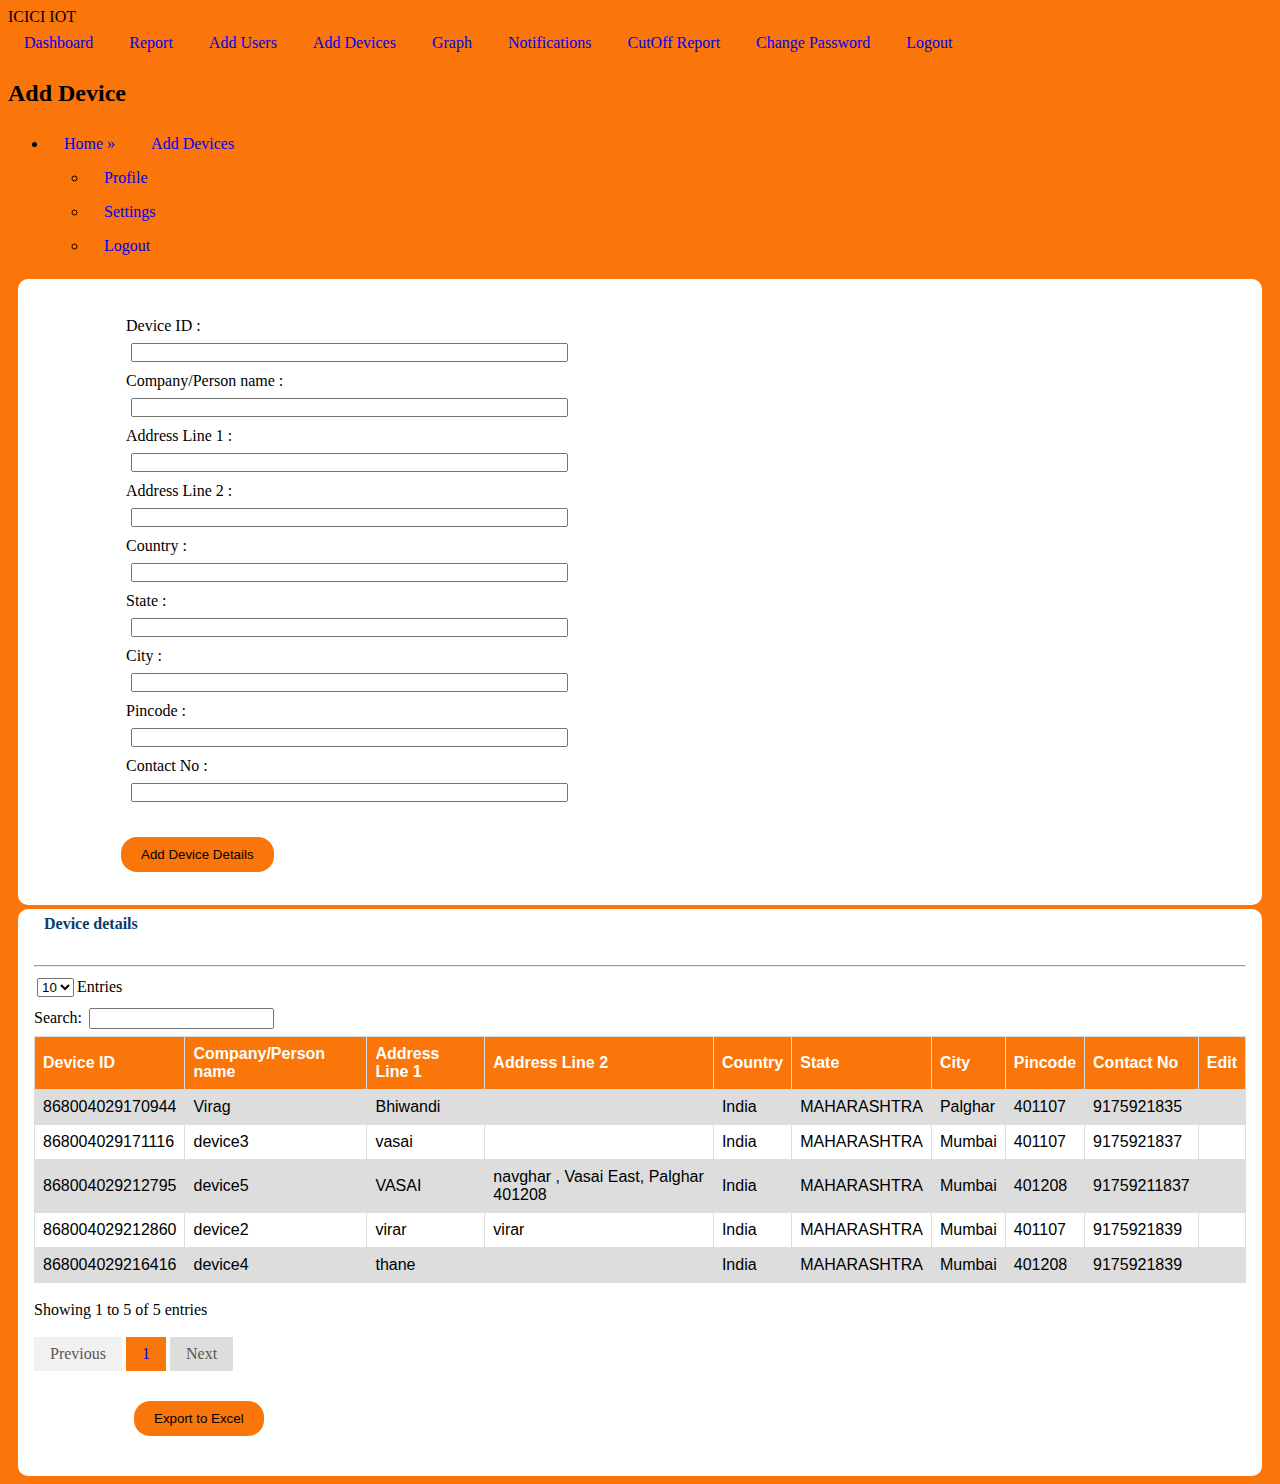
==== icci_adddevice.html @ f8239604 "Add files via upload" ====
<!DOCTYPE html>
  <meta charset="UTF-8">
    <meta http-equiv="X-UA-Compatible" content="IE=edge">
    <meta name="viewport" content="width=device-width, initial-scale=1.0">
    <link rel="stylesheet" href="https://cdnjs.cloudflare.com/ajax/libs/font-awesome/6.1.1/css/all.min.css"
        integrity="sha512-KfkfwYDsLkIlwQp6LFnl8zNdLGxu9YAA1QvwINks4PhcElQSvqcyVLLD9aMhXd13uQjoXtEKNosOWaZqXgel0g=="
        crossorigin="anonymous" referrerpolicy="no-referrer" />
    <link href="https://cdn.jsdelivr.net/npm/bootstrap@5.1.3/dist/css/bootstrap.min.css" rel="stylesheet"
        integrity="sha384-1BmE4kWBq78iYhFldvKuhfTAU6auU8tT94WrHftjDbrCEXSU1oBoqyl2QvZ6jIW3" crossorigin="anonymous">
    <link rel="stylesheet" href="icci_adduser.css">
    <link rel="stylesheet" href="assets/bootstrap/css/bootstrap.min.css">
    <link rel="stylesheet" href="assets/fonts/font-awesome.min.css">
    <link rel="stylesheet" href="assets/css/style.css">
    <title>Add Device |ICICI IOT</title>
</head>
<style>
.form-group{
	margin-left:100px;
	width:70%;
	padding:5px;
	
}
.form-control{
	margin-left: 5px;
	margin-top:8px;
	width: 50%;
	height: 70%;
	padding: 0px;	
}
.col-form-label{
	padding: 0px;
}
	
</style>
<body style="background-color:#fa760a;">

    

    
  <!-- sidebar -->
   <div class="d-flex" id="wrapper">
        <div class="bg-white" id="sidebar-wrapper">
            <div class="sidebar-heading text-center py-4 primary-text fs-4 fw-bold text-uppercase border-bottom">
                <i class="fa fa-bars me-2"></i>ICICI IOT

            </div>

            <div class="list-group list-group-flush my-3">
                <a href="#" class="list-group-item list-group-action bg-transparent second-text fw-bold">
                    <i class="fa fa-tachometer me-2"></i>Dashboard
                </a>
                <a href="#" class="list-group-item list-group-action bg-transparent second-text fw-bold">
                    <i class="fa fa-file-text me-2"></i>Report
                </a>
                <a href="#" class="list-group-item list-group-action bg-transparent second-text fw-bold">
                    <i class="fa fa-user-plus me-2"></i>Add Users
                </a>
                <a href="#" class="list-group-item list-group-action bg-transparent second-text fw-bold">
                    <i class="fa fa-desktop me-2"></i>Add Devices
                </a>
                <a href="#" class="list-group-item list-group-action bg-transparent second-text fw-bold">
                    <i class="fa fa-bar-chart me-2"></i>Graph
                </a>
                <a href="#" class="list-group-item list-group-action bg-transparent second-text fw-bold">
                    <i class="fa fa-bell me-2"></i>Notifications
                </a>
                <a href="#" class="list-group-item list-group-action bg-transparent second-text fw-bold">
                    <i class="fa fa-file-text me-2"></i>CutOff Report
                </a>
                <a href="#" class="list-group-item list-group-action bg-transparent second-text fw-bold">
                    <i class="fa fa-key me-2"></i>Change Password
                </a>
                <a href="#" class="list-group-item list-group-action bg-transparent second-text fw-bold">
                    <i class="fa fa-sign-out me-2"></i>Logout
                </a>
                <a href="#" class="list-group-item list-group-action bg-transparent text-danger fw-bold">
                </a>
            </a>
            <a href="#" class="list-group-item list-group-action bg-transparent text-danger fw-bold">
            </a>
        </a>
        <a href="#" class="list-group-item list-group-action bg-transparent text-danger fw-bold">
        </a>
    </a>
    
    


    
               
            </div>

        </div>

        
        <!--------------------------------------------------------------------------->
        <div id="page-content-wrapper">
            <nav class="navbar navbar-exapnd-lg navbar-light bg-transparent py-4 px-4">
                <div class="d-flex align-items-center">
                    <i class="fa fa-align-left second-text fs-4 me-3" id="menu-toggle"></i>
                    <h2 class="fs-2 m-0">Add Device</h2>
                </div>
               
                <div class="collaspe navbar-collaspe" id="navbarSupportedContent">
                    <ul class="navbar-nav ms-auto mb-2 mb-lg-0">
                        <li class="nav-item-dropdown">
                            <a href="#about" class=" bg-transparent second-text fw-bold">Home &raquo;</a>
                            <a href="#about" class=" bg-transparent second-text fw-bold">Add Devices</a>
                            
                      
                            <ul class="dropdown-menu" aria-labelledby="navbarDropdown">
                                <li> <a href="#" class="dropdown-item">Profile</a></li>
                                <li> <a href="#" class="dropdown-item">Settings</a></li>
                                <li> <a href="#" class="dropdown-item">Logout</a></li>
                            </ul>

                        </li>

                    </ul>

                </div>
            </nav>
            <!--------------------------------------------------------------------------->

<!-- form container ---------------------------------------------------->
<div class="container-fluid" style="background:white;margin-top:3px;margin-right:10px;margin-left:10px; margin-bottom: 4px;border-style:solid;border-color:white;overflow:hidden;border-radius:10px;width: auto;">
	<form>
  <div class="form-group row" style="margin-top:30px;">
    <label class="col-sm-2 col-form-label" >Device ID :</label>
    <div class="col-sm-10">
      <input type="text" class="form-control"  >
    </div>
  </div>
  <div class="form-group row">
    <label class="col-sm-2 col-form-label">Company/Person name :</label>
    <div class="col-sm-10">
      <input type="text" class="form-control"  >
    </div>
  </div>
  <div class="form-group row">
    <label class="col-sm-2 col-form-label">Address Line 1 :</label>
    <div class="col-sm-10">
      <input type="password" class="form-control" >
    </div>
  </div>
  <div class="form-group row">
    <label class="col-sm-2 col-form-label">Address Line 2 :</label>
    <div class="col-sm-10">
      <input type="text" class="form-control"  >
    </div>
  </div>
  <div class="form-group row">
    <label class="col-sm-2 col-form-label">Country :</label>
   <div class="col-sm-10">
    <input type="text" class="form-control" >
   </div>
   </div>

    <div class="form-group row">
        <label class="col-sm-2 col-form-label">State :</label>
        <div class="col-sm-10">
          <input type="text" class="form-control" >
        </div>
        </div>

        <div class="form-group row">
            <label class="col-sm-2 col-form-label">City :</label>
            <div class="col-sm-10">
              <input type="text" class="form-control" >
            </div>
            </div>

            <div class="form-group row">
                <label class="col-sm-2 col-form-label">Pincode :</label>
                <div class="col-sm-10">
                  <input type="text" class="form-control" >
                </div>
                </div>

                <div class="form-group row">
                    <label class="col-sm-2 col-form-label">Contact No :</label>
                    <div class="col-sm-10">
                      <input type="text" class="form-control" >
                    </div>
                </div>
  
                    <style>
                        .btn {
            background-color: #fa760a;
            border: none;
            color: black;
            padding: 10px 20px;
            text-align: center;
            text-decoration: none;
            display: inline-block;
            margin: 30px 100px;
            cursor: pointer;
            border-radius: 16px;
          }
          
          .btn:hover {
            background-color: #3dd8e3;
          }
          </style>
                      <button class="btn">Add Device Details</button>
                    
                    <br>
                  </div>
<!--table container----------------------------------------------------------------------------------------------------------------------------->
                  <div class="container-fluid px-0" style="background:white;margin-top: 3px;margin-left:10px;margin-right:10px;border-radius:10px; margin-bottom: 4px;border-style: solid;border-color:white;overflow:hidden;width:auto;">
                    <div class="col-md-12">
                    <div class="widget-wrap">
                    <div class="widget-wrap stats-widget">
                    <div class="">
                    <h4 style="color:#0B3C6D;background:white;margin-top: 3px;margin-left:3px;margin-right:3px;margin-bottom:2px;overflow:hidden;padding-left:20px;">Device details</h4>
                    <div class="row">
                </div>

                
</div>
</form>
</div>

<!-- table container ----------------------------------------------------------------------->
<div class="container-fluid px-0" style="background:white;margin-top: 3px;margin-left:10px;margin-right:10px;border-radius:10px; margin-bottom: 4px;border-style: solid;border-color:white;overflow:hidden;width:auto;">
<div class="col-md-12">
<div class="widget-wrap">
<div class="widget-wrap stats-widget">
<div class="">
    <br>
<div class="row">
<hr />
<!--------------search------------------------------------------------------------------>
<div class="col" style="margin-top: 5px;margin-bottom: 4px;"><select style="margin-top: 3px;margin-bottom: 3px;margin-left: 3px;">
    <option value="" selected="">10</option>
    <option value="">20</option>
    <option value="">30</option>
    <option value="">40</option>
    <option value="">50</option>
    <option value="">All</option>
</select><label class="form-label" style="margin-top: 3px;margin-bottom: 3px;margin-left: 3px;">Entries</label></div>
<div class="col text-end" style="margin-top: 5px;margin-bottom: 4px;"><label class="form-label" style="margin-top: 3px;margin-bottom: 3px;margin-right: 3px;">Search:&nbsp;</label><input type="search" style="margin-top: 3px;margin-bottom: 3px;margin-right: 3px;"></div>
</div>
<!----------------------------------------------------------------------------------------->
</div>
</div>
<table class="table data-tbl table-striped">
<thead>

</tr>
                        </thead>
                        <tbody>
                            <span id="ContentPlaceHolder1_DataList1"><span>
                                <tr class = "tr1">
  
                                    <th>Device ID</th>
                                    <th>Company/Person name</th>
                                    <th>Address Line 1</th>
                                    <th>Address Line 2</th>
                                    <th>Country</th>
                                    <th>State</th>
                                    <th>City</th>
                                    <th>Pincode</th>
                                    <th>Contact No</th>
                                    <th>Edit</th>
                                    
                                  </tr>
                                  <tr>
                                    <td>868004029170944</td>
                                    <td>Virag</td>
                                    <td>Bhiwandi</td>
                                    <td></td>
                                    <td>India</td>
                                    <td>MAHARASHTRA</td>
                                    <td>Palghar</td>
                                    <td>401107</td>
                                    <td>9175921835</td>
                                    <td></td>
                                    
                                  </tr>
                                  <tr>
                                    <td>868004029171116</td>
                                    <td>device3</td>
                                    <td>vasai</td>
                                    <td></td>
                                    <td>India</td>
                                    <td>MAHARASHTRA</td>
                                    <td>Mumbai</td>
                                    <td>401107</td>
                                    <td>	9175921837</td>
                                    <td></td>
                                  </tr>
                                  <tr>
                                    <td>868004029212795</td>
                                    <td>	device5</td>
                                    <td>VASAI</td>
                                    <td>navghar , Vasai East, Palghar 401208</td>
                                    <td>India</td>
                                    <td>MAHARASHTRA</td>
                                    <td>Mumbai</td>
                                    <td>401208</td>
                                    <td>	91759211837</td>
                                    <td></td>
                                  </tr>
                                  <tr>
                                  <td>868004029212860</td>
                                    <td>	device2</td>
                                    <td>virar</td>
                                    <td>virar</td>
                                    <td>India</td>
                                    <td>MAHARASHTRA</td>
                                    <td>Mumbai</td>
                                    <td>401107</td>
                                    <td>		9175921839</td>
                                    <td></td>
                                  </tr>
                                  <tr>
                                    <td>868004029216416</td>
                                    <td>		device4</td>
                                    <td>thane</td>
                                    <td></td>
                                    <td>India</td>
                                    <td>MAHARASHTRA</td>
                                    <td>Mumbai</td>
                                    <td>	401208</td>
                                    <td>		9175921839</td>
                                    <td></td>
                                  </tr>
                                </span>
                        </tbody>

                        <style>
                            table {
                              font-family: arial, sans-serif;
                              border-collapse: collapse;
                              width: 100%;
                            }
                            
                            td, th {
                              border: 1px solid #dddddd;
                              text-align: left;
                              padding: 8px;
                            }
                            
                            tr:nth-child(1)
                            {
                              background-color: #fa760a;
                              color:white;
                            }
                            
                            tr:nth-child(even) {
                              background-color: #dddddd;
                            }
                            </style>
                    </table>

                    <br>

<div class="col-md-6">
    <div class="dataTables_info" id="DataTables_Table_0_info" role="status" aria-live="polite">Showing 1 to 5 of 5 entries</div></div>
    <br>

    <style>
        a {
            text-decoration: none;
            display: inline-block;
            padding: 8px 16px;
          }
          
          a:hover {
            background-color: #ddd;
            color: black;
          }
          
          .previous {
            background-color: #f1f1f1;
            color: rgb(88, 87, 87);
          }
          .one {
            background-color: #fa760a;
            
          }
          
          .next {
            background-color: #ddd;
            color: rgb(88, 87, 87);
          }
          
          .round {
            border-radius: 50%;
          }
          </style>
          </head>
          <body>
        
        
          <a href="#" class="previous"> Previous</a>
          <a href="#" class="one">1 </a>
          <a href="#" class="next">Next </a>
        <br>
         
        <style>
            .btn {
background-color: #fa760a;
border: none;
color: black;
padding: 10px 20px;
text-align: center;
text-decoration: none;
display: inline-block;
margin: 30px 100px;
cursor: pointer;
border-radius: 16px;
}

.btn:hover {
background-color: #3dd8e3;
}
</style>
          <button class="btn">Export to Excel</button>
        
        <br>
          
        
        </body>


</div>
                </div>
            </div>
        </div>
    </div> 

 <!----------------------------------------------------------------------------------------->
  <script src="https://cdn.jsdelivr.net/npm/bootstrap@5.1.3/dist/js/bootstrap.bundle.min.js"
        integrity="sha384-ka7Sk0Gln4gmtz2MlQnikT1wXgYsOg+OMhuP+IlRH9sENBO0LRn5q+8nbTov4+1p"
        crossorigin="anonymous"></script>

    <script>
        var el = document.getElementById("wrapper")
        var toggleButton = document.getElementById("menu-toggle")

        toggleButton.onclick = function () {
            el.classList.toggle("toggled")
        }
    </script>   

</div>
</body>
</html>
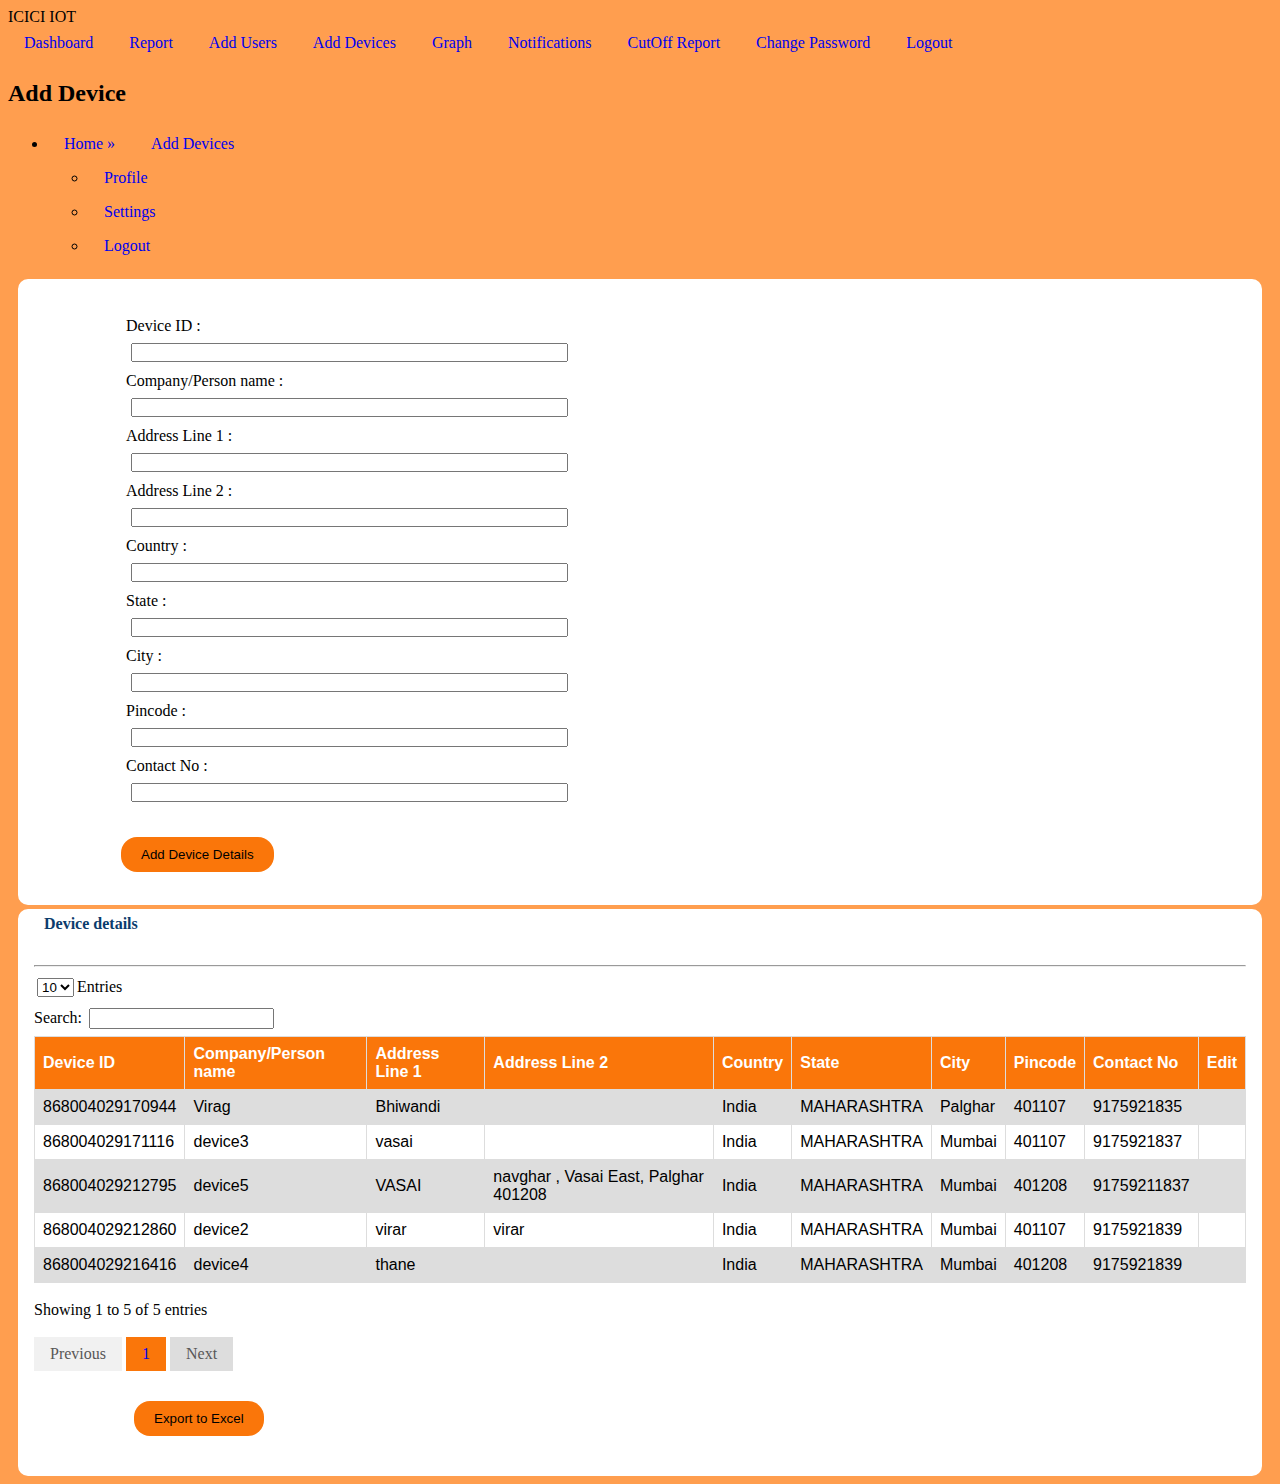
==== commit ad59e832: "Add files via upload" ====
--- a/icci_adddevice.html
+++ b/icci_adddevice.html
@@ -32,7 +32,7 @@
 }
 	
 </style>
-<body style="background-color:#fa760a;">
+<body style="background-color:#ff9e4f;">
 
     
 
@@ -55,7 +55,7 @@
                 <a href="#" class="list-group-item list-group-action bg-transparent second-text fw-bold">
                     <i class="fa fa-user-plus me-2"></i>Add Users
                 </a>
-                <a href="#" class="list-group-item list-group-action bg-transparent second-text fw-bold">
+                <a href="#" class="list-group-item list-group-action bg-transparent text-danger fw-bold">
                     <i class="fa fa-desktop me-2"></i>Add Devices
                 </a>
                 <a href="#" class="list-group-item list-group-action bg-transparent second-text fw-bold">
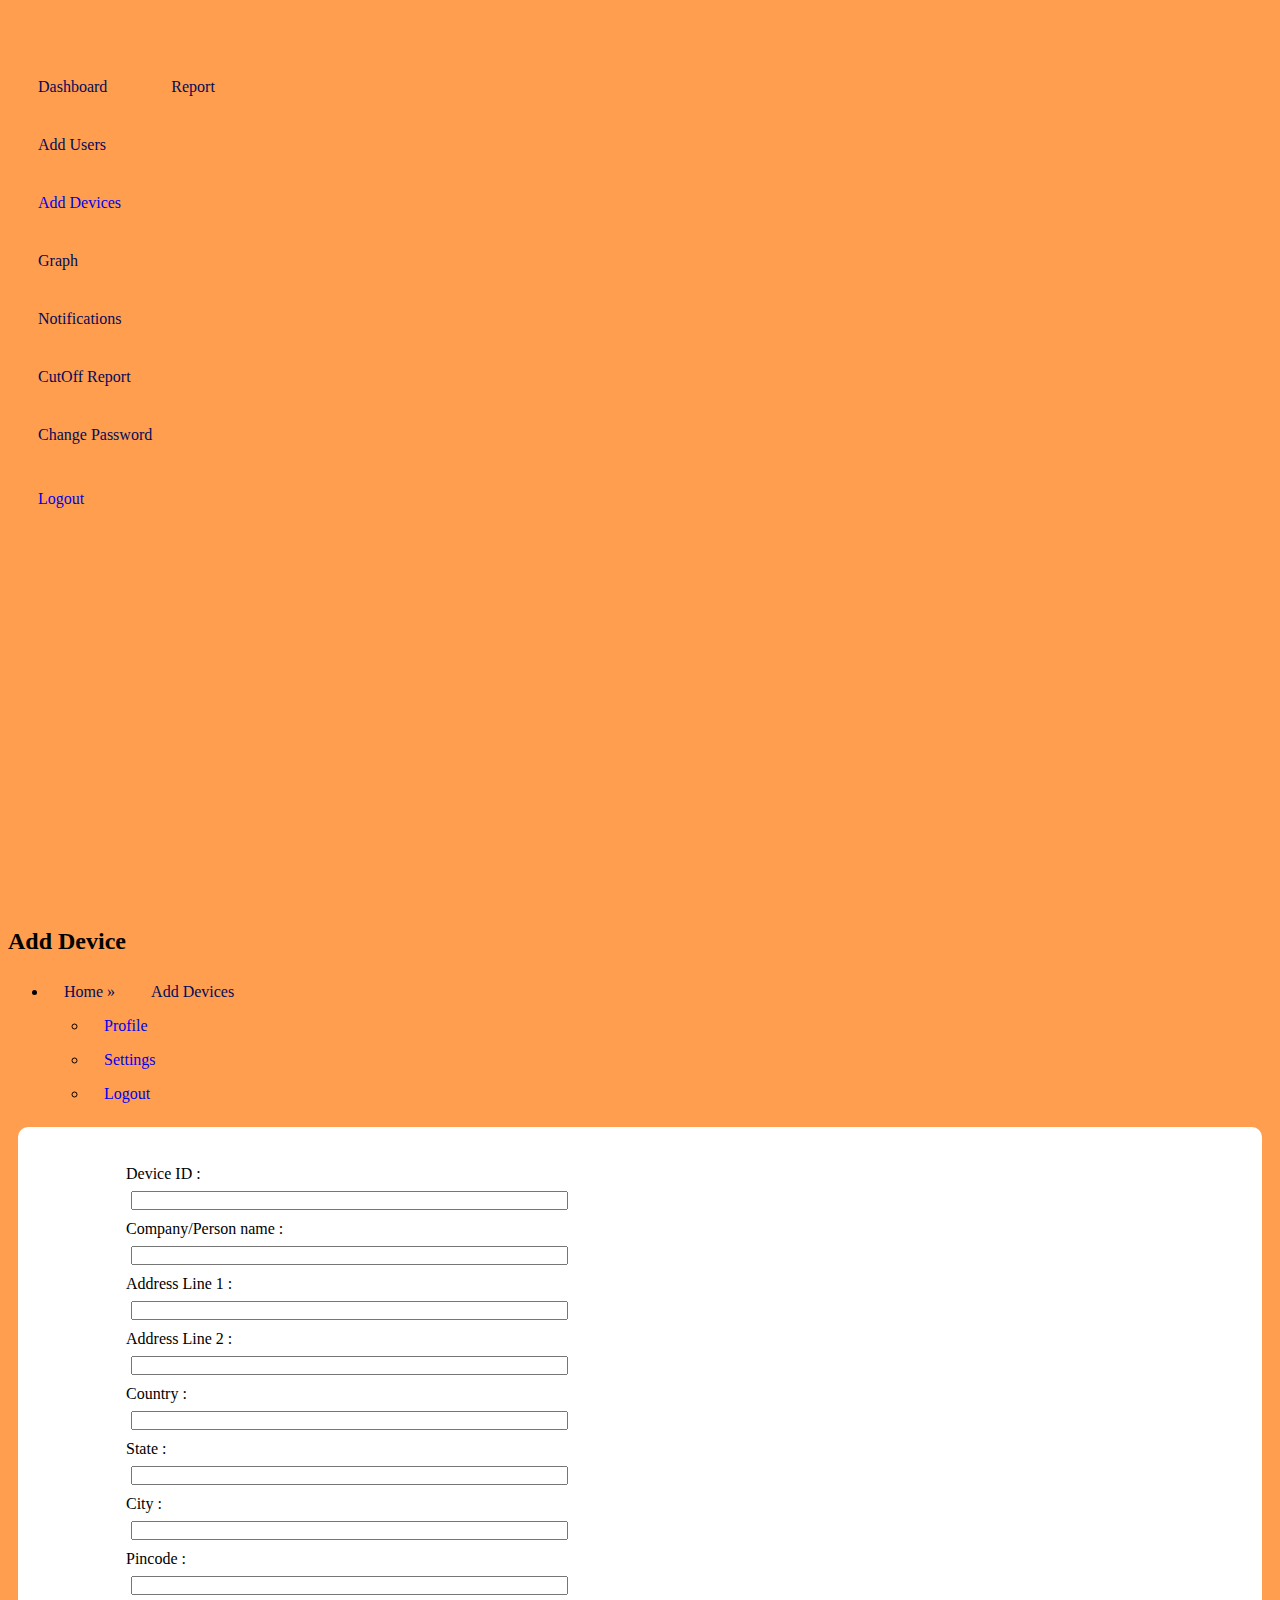
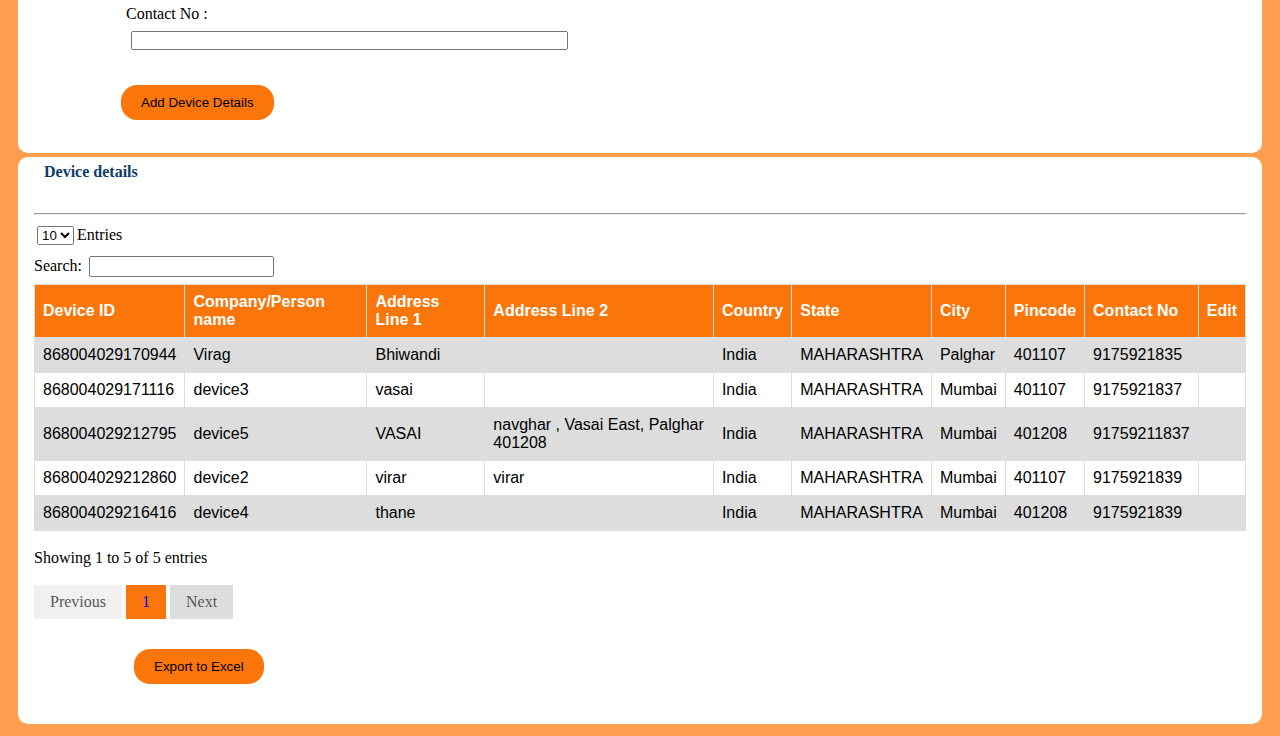
==== commit 81d5113c: "Update icci_adddevice.html" ====
--- a/icci_adddevice.html
+++ b/icci_adddevice.html
@@ -70,7 +70,7 @@
                 <a href="#" class="list-group-item list-group-action bg-transparent second-text fw-bold">
                     <i class="fa fa-key me-2"></i>Change Password
                 </a>
-                <a href="#" class="list-group-item list-group-action bg-transparent second-text fw-bold">
+                <a href="#" class="list-group-item list-group-action bg-transparent text-danger fw-bold">
                     <i class="fa fa-sign-out me-2"></i>Logout
                 </a>
                 <a href="#" class="list-group-item list-group-action bg-transparent text-danger fw-bold">
--- a/icci_adduser.css
+++ b/icci_adduser.css
@@ -0,0 +1,85 @@
+:root {
+    --main-bg-color: #ff6600;
+    --main-text-color: #ff9e4f;
+    --second-text-color: #030b57;
+    --second-bg-color: #d4b19a;
+}
+
+.primary-text {
+    color: var(--main-text-color);
+}
+
+.second-text {
+    color: var(--second-text-color);
+}
+
+.primary-bg {
+    background-color: var(--main-bg-color);
+}
+
+.secondary-bg {
+    background-color: var(--second-bg-color);
+}
+
+.rounded-full {
+    border-radius: 100%;
+}
+
+#wrapper {
+    overflow-x: hidden;
+    background-color: #ff9e4f;
+}
+
+#sidebar-wrapper {
+    min-height: 100vh;
+    margin-left: -15rem;
+    transition: margin 0.25s ease-out;
+}
+
+#sidebar-wrapper .sidebar-heading {
+    padding: 0.875rem 1.25rem;
+    font-size: 1.2rem;
+}
+
+#sidebar-wrapper .list-group {
+    width: 15rem;
+}
+
+#page-content-wrapper {
+    min-width: 100vw;
+}
+
+#wrapper.toggled #sidebar-wrapper {
+    margin-left: 0;
+}
+
+#menu-toggle {
+    cursor: pointer;
+}
+
+.list-group-item {
+    border: none;
+    padding: 20px 30px;
+}
+
+.list-group-item.active {
+    background-color: transparent;
+    color: var(--main-text-color);
+    font-weight: bold;
+    border: none;
+}
+
+@media(min-width: 768px) {
+    #sidebar-wrapper {
+        margin-left: 0;
+    }
+
+    #page-content-wrapper {
+        min-width: 0;
+        width: 100%;
+    }
+
+    #wrapper.toggled #sidebar-wrapper {
+        margin-left: -15rem;
+    }
+}
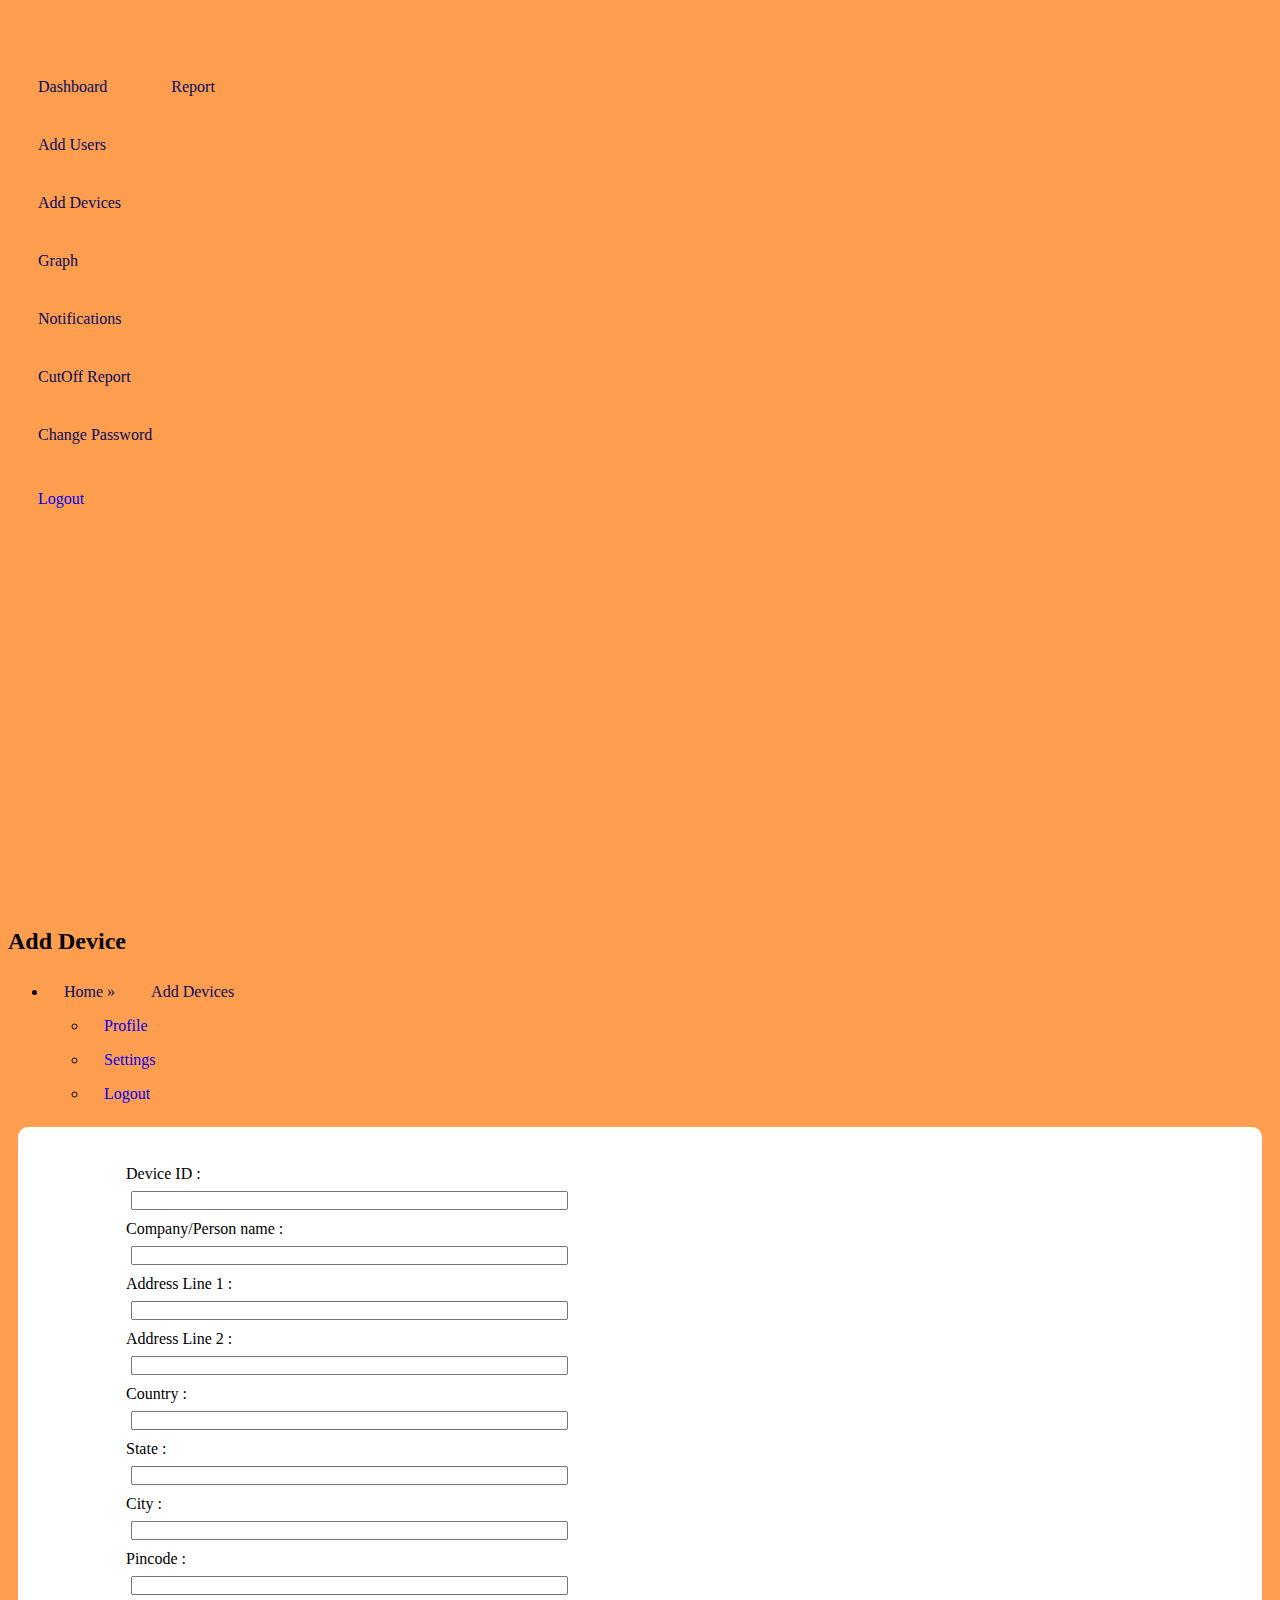
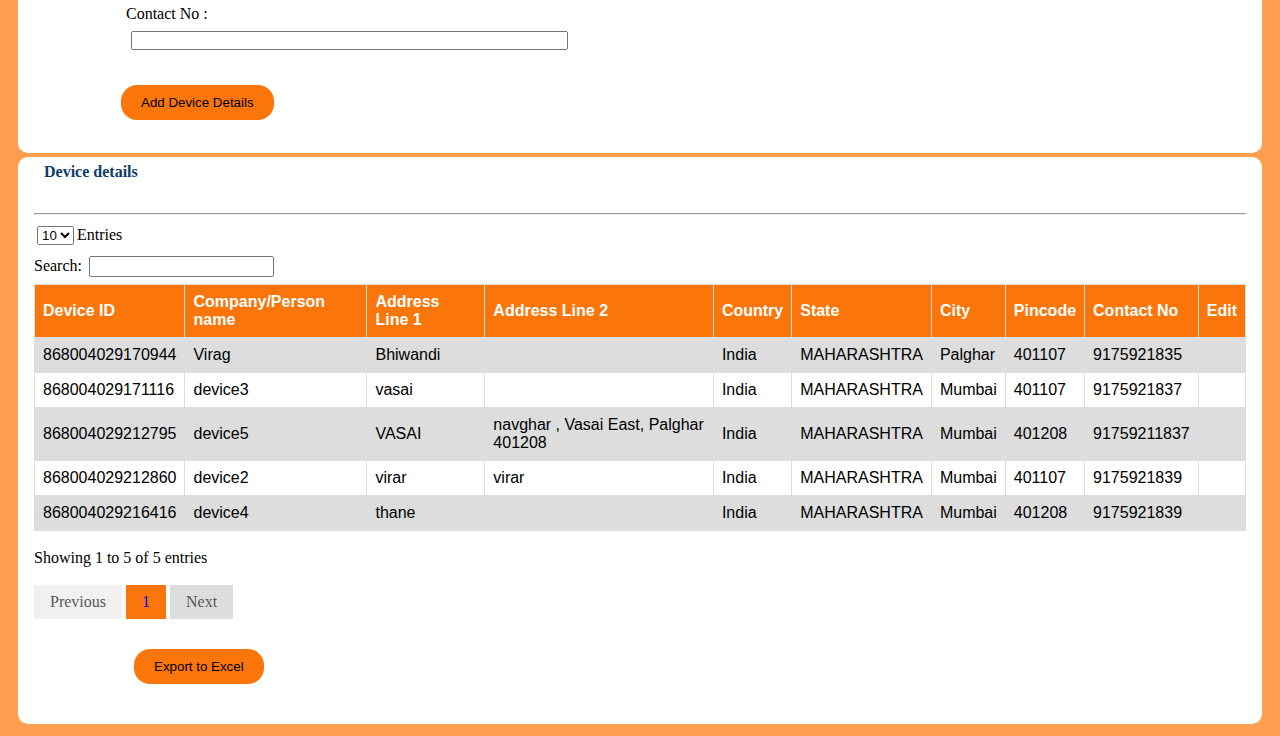
==== commit 94c4c814: "Update icci_adddevice.html" ====
--- a/icci_adddevice.html
+++ b/icci_adddevice.html
@@ -55,7 +55,7 @@
                 <a href="#" class="list-group-item list-group-action bg-transparent second-text fw-bold">
                     <i class="fa fa-user-plus me-2"></i>Add Users
                 </a>
-                <a href="#" class="list-group-item list-group-action bg-transparent text-danger fw-bold">
+                  <a href="#" class="list-group-item list-group-action bg-transparent second-text fw-bold">
                     <i class="fa fa-desktop me-2"></i>Add Devices
                 </a>
                 <a href="#" class="list-group-item list-group-action bg-transparent second-text fw-bold">
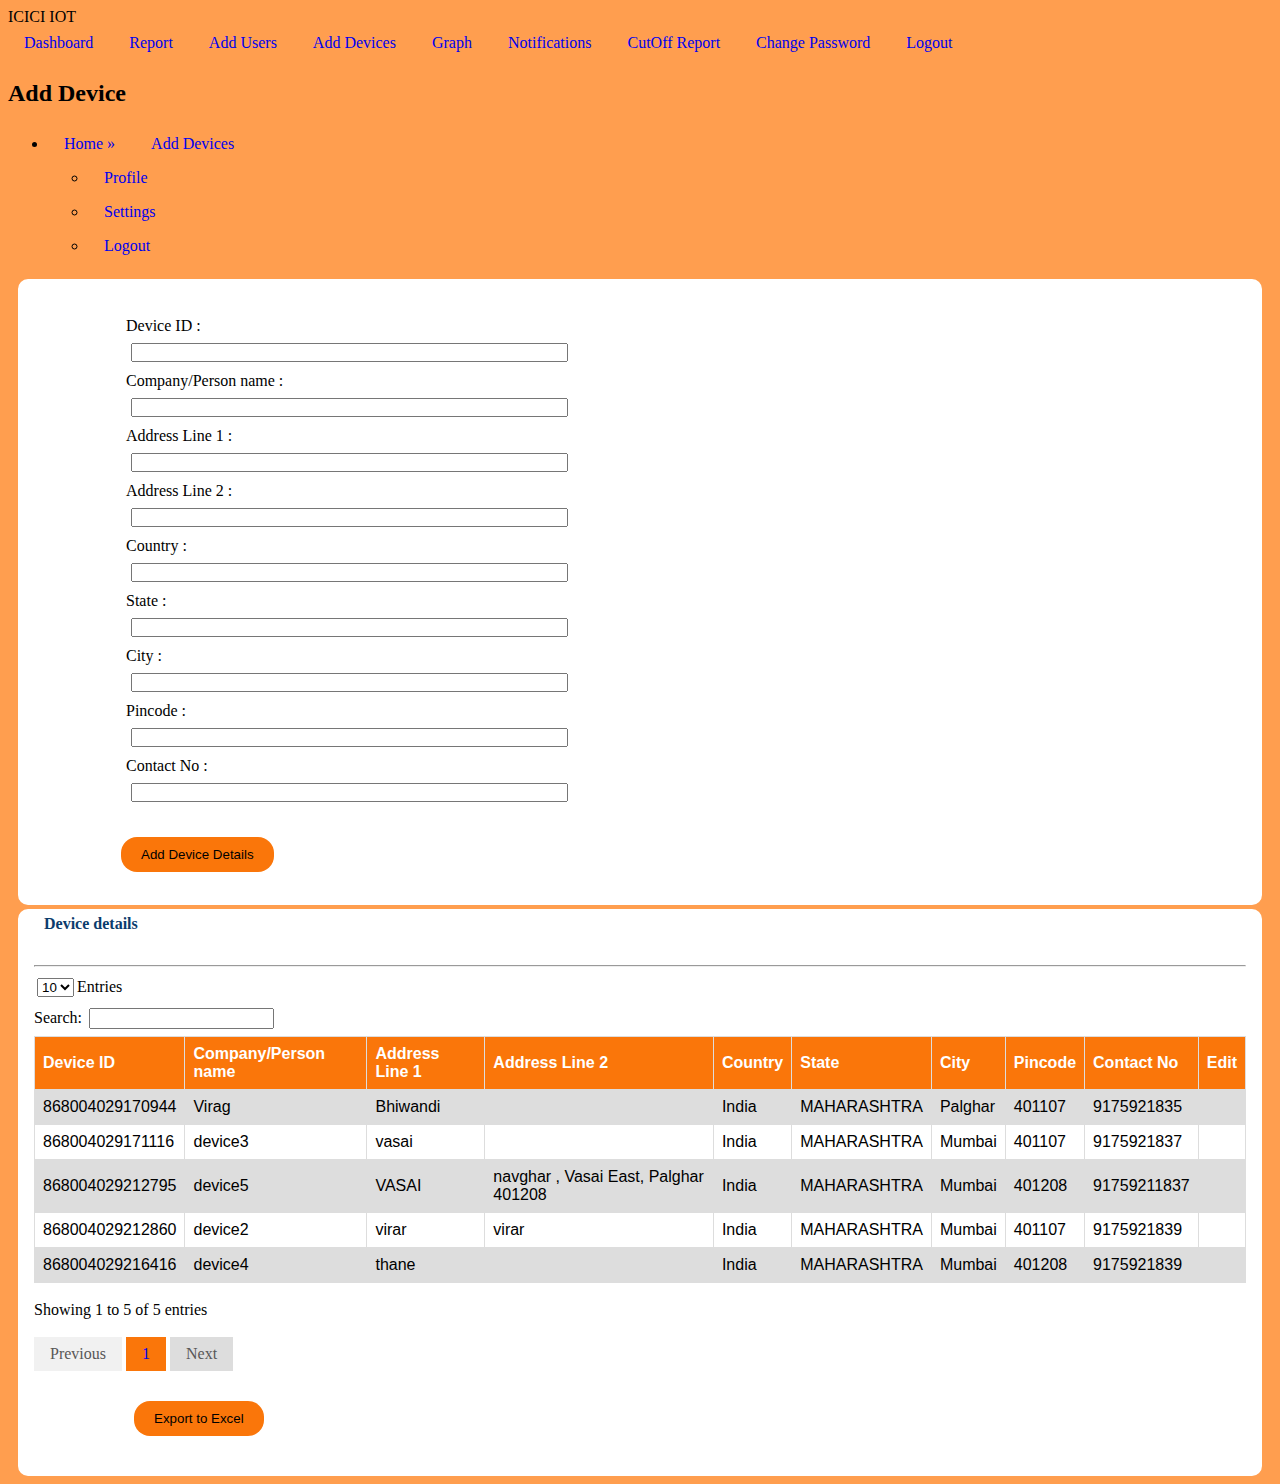
==== commit 9561a122: "Add files via upload" ====
--- a/icci_adddevice.html
+++ b/icci_adddevice.html
@@ -46,35 +46,33 @@
             </div>
 
             <div class="list-group list-group-flush my-3">
-                <a href="#" class="list-group-item list-group-action bg-transparent second-text fw-bold">
-                    <i class="fa fa-tachometer me-2"></i>Dashboard
-                </a>
-                <a href="#" class="list-group-item list-group-action bg-transparent second-text fw-bold">
-                    <i class="fa fa-file-text me-2"></i>Report
-                </a>
-                <a href="#" class="list-group-item list-group-action bg-transparent second-text fw-bold">
-                    <i class="fa fa-user-plus me-2"></i>Add Users
-                </a>
-                  <a href="#" class="list-group-item list-group-action bg-transparent second-text fw-bold">
-                    <i class="fa fa-desktop me-2"></i>Add Devices
-                </a>
-                <a href="#" class="list-group-item list-group-action bg-transparent second-text fw-bold">
-                    <i class="fa fa-bar-chart me-2"></i>Graph
-                </a>
-                <a href="#" class="list-group-item list-group-action bg-transparent second-text fw-bold">
-                    <i class="fa fa-bell me-2"></i>Notifications
-                </a>
-                <a href="#" class="list-group-item list-group-action bg-transparent second-text fw-bold">
-                    <i class="fa fa-file-text me-2"></i>CutOff Report
-                </a>
-                <a href="#" class="list-group-item list-group-action bg-transparent second-text fw-bold">
-                    <i class="fa fa-key me-2"></i>Change Password
-                </a>
-                <a href="#" class="list-group-item list-group-action bg-transparent text-danger fw-bold">
-                    <i class="fa fa-sign-out me-2"></i>Logout
-                </a>
-                <a href="#" class="list-group-item list-group-action bg-transparent text-danger fw-bold">
-                </a>
+              <a href="#" class="list-group-item list-group-action bg-transparent second-text fw-bold">
+                <i class="fa fa-tachometer me-2"></i>Dashboard
+            </a>
+            <a href="#" class="list-group-item list-group-action bg-transparent second-text fw-bold">
+              <i class="fa fa-user-plus me-2"></i>Report
+          </a>
+            <a href="#" class="list-group-item list-group-action bg-transparent second-text fw-bold">
+                <i class="fa fa-user-plus me-2"></i>Add Users
+            </a>
+            <a href="#" class="list-group-item list-group-action bg-transparent second-text active">
+              <i class="fa fa-file-text me-2"></i>Add Devices
+          </a>
+            <a href="#" class="list-group-item list-group-action bg-transparent second-text fw-bold">
+                <i class="fa fa-bar-chart me-2"></i>Graph
+            </a>
+            <a href="#" class="list-group-item list-group-action bg-transparent second-text fw-bold">
+                <i class="fa fa-bell me-2"></i>Notifications
+            </a>
+            <a href="#" class="list-group-item list-group-action bg-transparent second-text fw-bold">
+                <i class="fa fa-file-text me-2"></i>CutOff Report
+            </a>
+            <a href="#" class="list-group-item list-group-action bg-transparent second-text fw-bold">
+                <i class="fa fa-key me-2"></i>Change Password
+            </a>
+            <a href="#" class="list-group-item list-group-action bg-transparent text-danger fw-bold">
+                <i class="fa fa-sign-out me-2"></i>Logout
+            </a>
             </a>
             <a href="#" class="list-group-item list-group-action bg-transparent text-danger fw-bold">
             </a>
